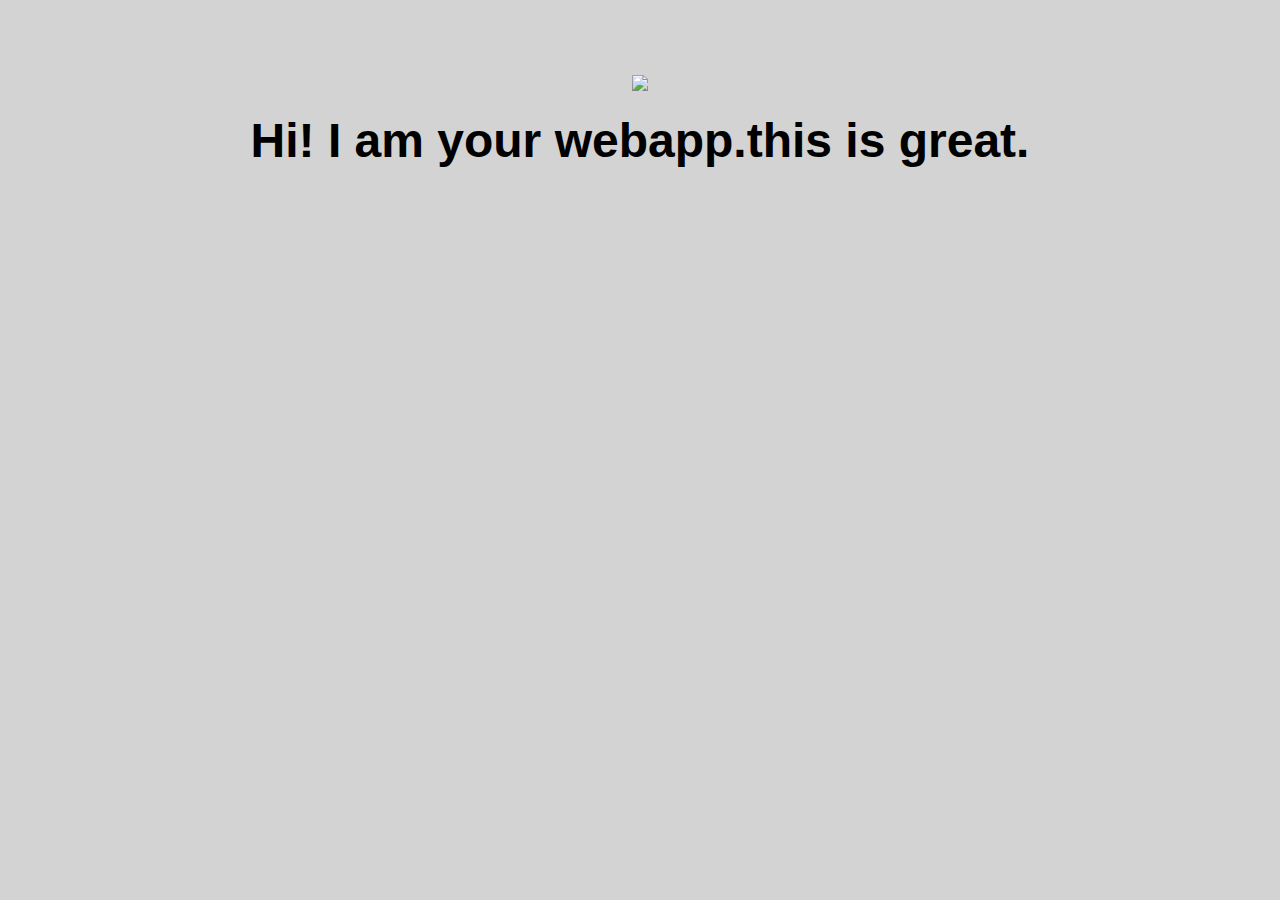
==== ui/index.html @ 213b9b42 "[imad-console] Updates ui/index.html" ====
<!doctype html>
<html>
    <head>
        <link href="/ui/style.css" rel="stylesheet" />
    </head>
    <body>
        <div class="center">
            <img src="/ui/madi.png" class="img-medium"/>
        </div>
        <br>
        <div id='main-text' class="center text-big bold">
            Hi! I am your webapp.this is great.
        </div>
        <script type="text/javascript" src="/ui/main.js">
        </script>
    </body>
</html>
---- ui/style.css ----
body {
    font-family: sans-serif;
    background-color: lightgrey;
    margin-top: 75px;
}

.center {
    text-align: center;
}

.text-big {
    font-size: 300%;
}

.bold {
    font-weight: bold;
}

.img-medium {
    height: 200px;
}

.container {
    max-width: 800px;
    margin: 0 auto;
    color: #979191;
    font-family: sans-serif;
    padding-top: 60px;
    padding-left: 20px;
    padding-right: 20px;
}
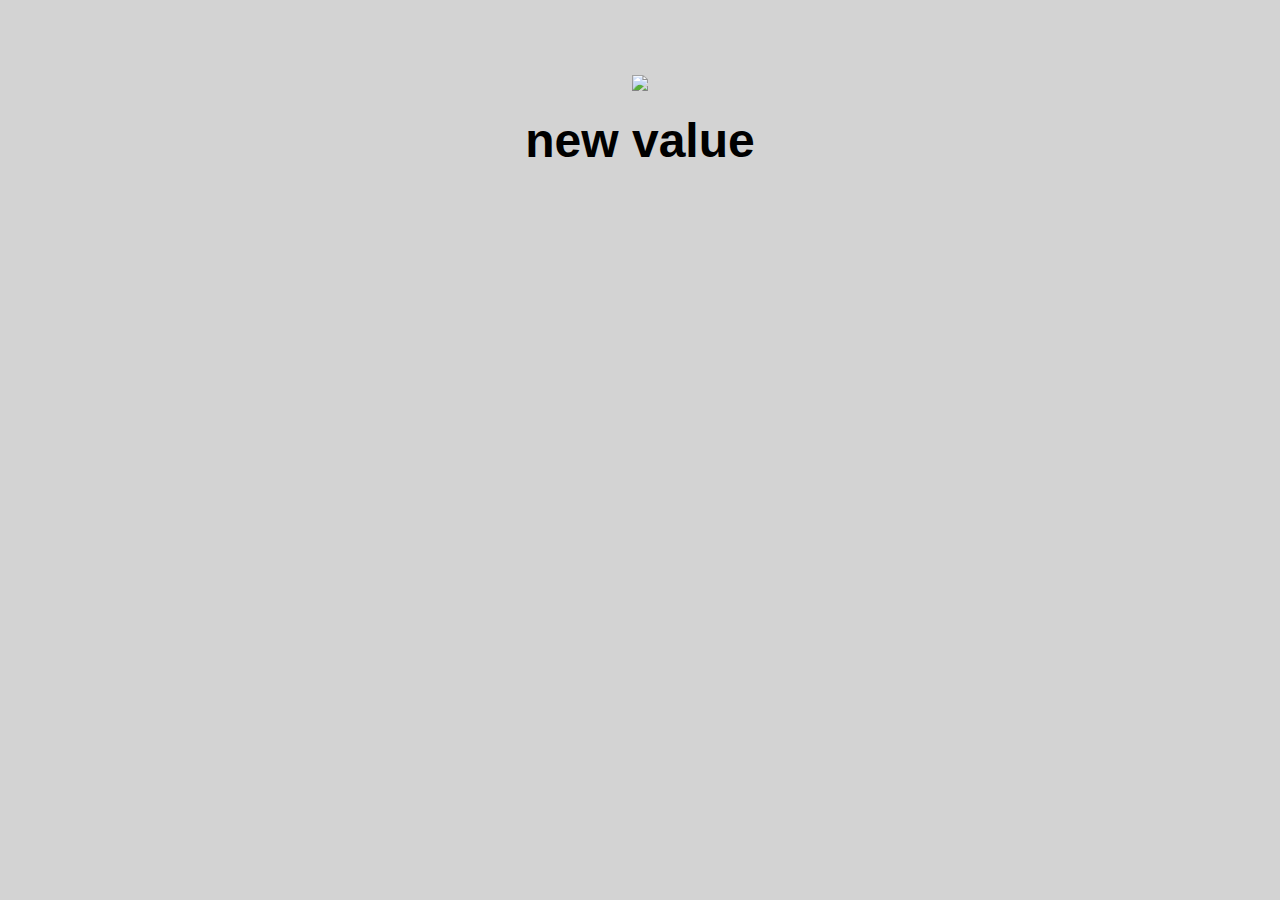
==== commit 202b6528: "[imad-console] Updates ui/index.html" ====
--- a/ui/index.html
+++ b/ui/index.html
@@ -5,12 +5,15 @@
     </head>
     <body>
         <div class="center">
-            <img src="/ui/madi.png" class="img-medium"/>
+            <img id='madi' src="/ui/madi.png" class="img-medium"/>
         </div>
         <br>
-        <div id='main-text' class="center text-big bold">
+        <div id="main-text" class="center text-big bold">
             Hi! I am your webapp.this is great.
         </div>
+        <script>
+        alert('hi this is javascript');
+        </script>
         <script type="text/javascript" src="/ui/main.js">
         </script>
     </body>
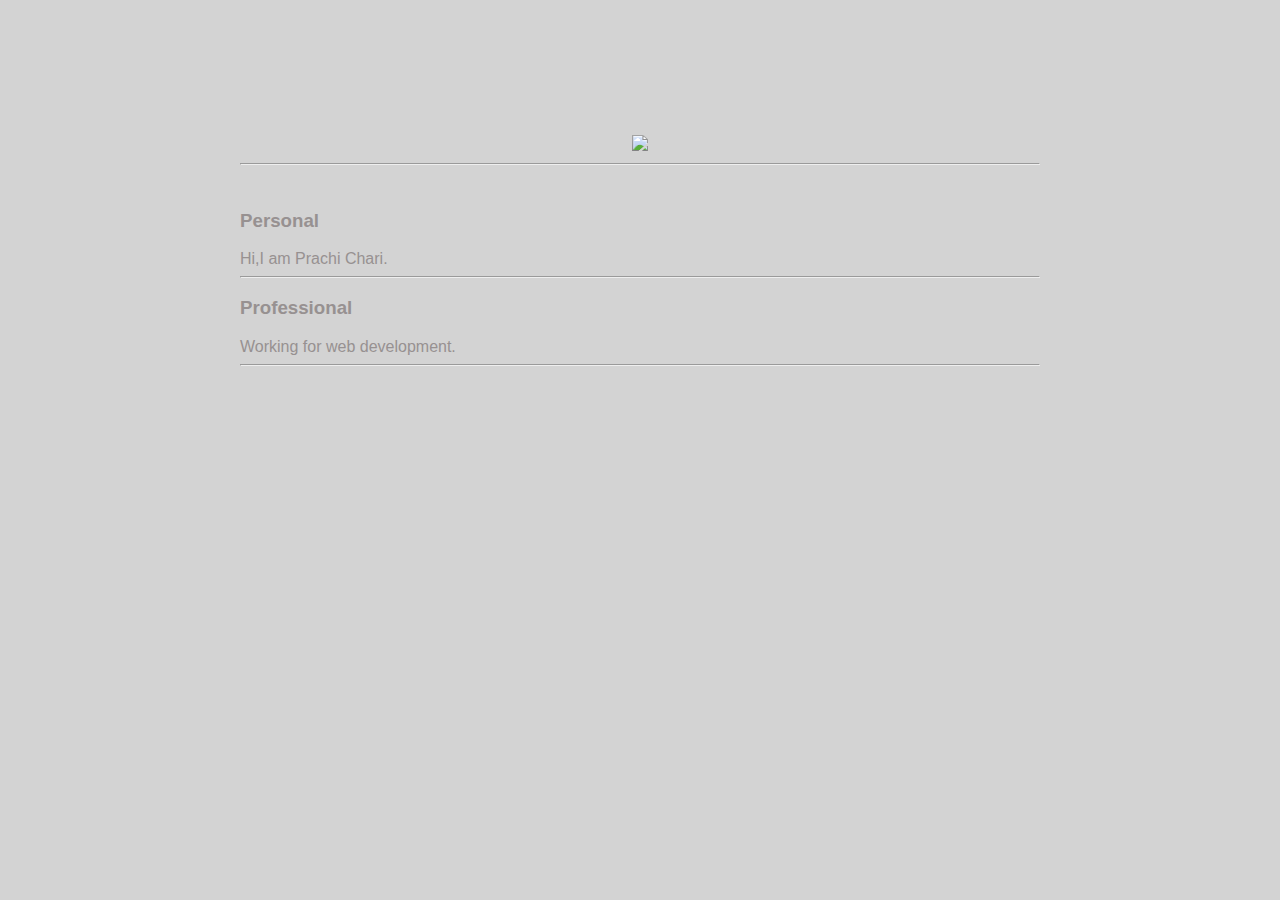
==== commit 7653ed26: "[imad-console] Updates ui/index.html" ====
--- a/ui/index.html
+++ b/ui/index.html
@@ -4,17 +4,26 @@
         <link href="/ui/style.css" rel="stylesheet" />
     </head>
     <body>
+        <div class="container">
         <div class="center">
-            <img id='madi' src="/ui/madi.png" class="img-medium"/>
+            <img id='madi' src="http://www.pngmart.com/files/4/Coder-PNG-Clipart.png" class="img-medium"/>
         </div>
+        <hr/>
         <br>
-        <div id="main-text" class="center text-big bold">
-            Hi! I am your webapp.this is great.
-        </div>
-        <script>
-        alert('hi this is javascript');
-        </script>
+        <h3>Personal</h3>
+       <div>
+           Hi,I am Prachi Chari.
+       </div>
+        <hr/>
+        <h3>Professional</h3>
+        <div>
+            Working for web development.
+            </div>
+            <hr/>
+            <div class="footer">
+             </div>
         <script type="text/javascript" src="/ui/main.js">
         </script>
+        </div>
     </body>
 </html>
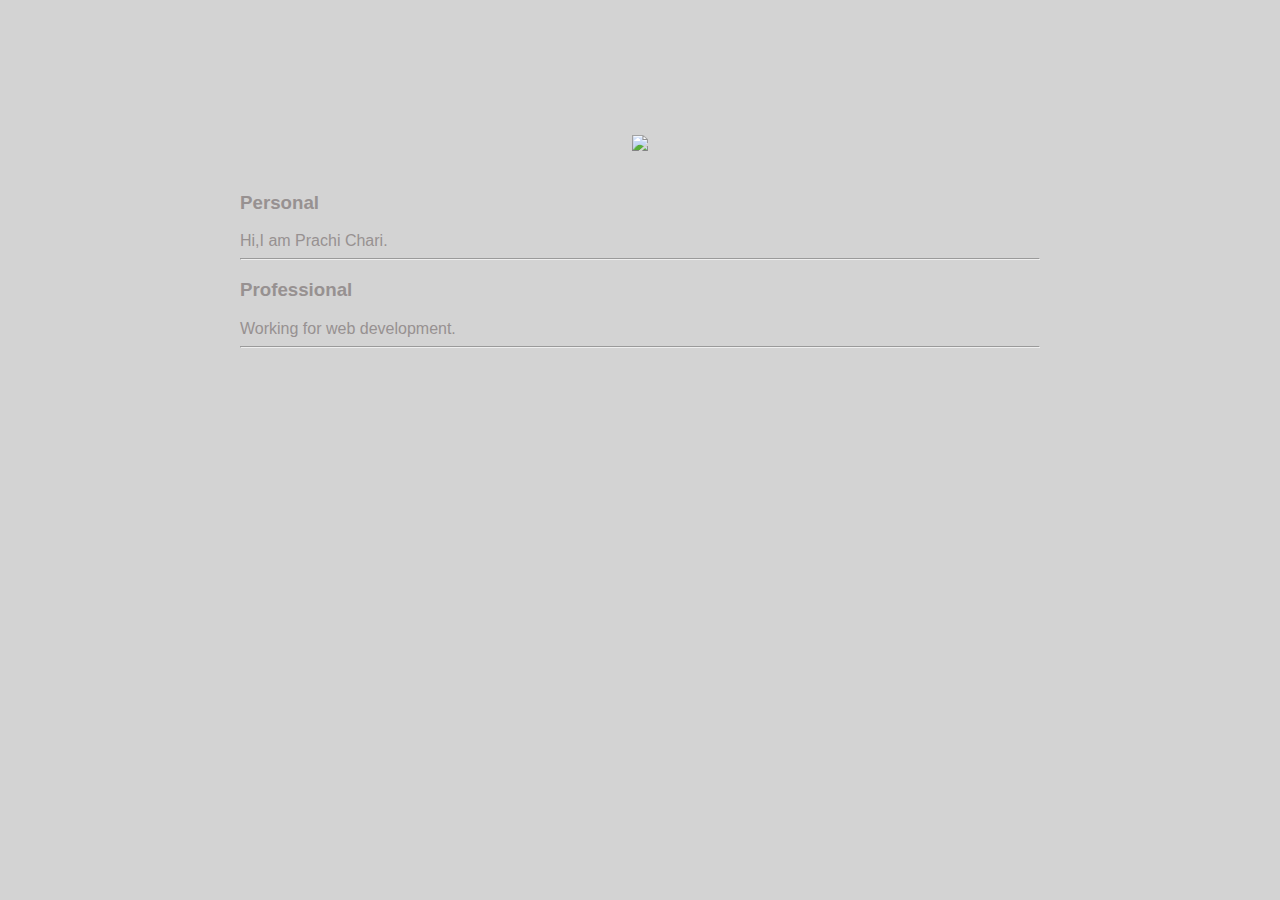
==== commit 1dcd4583: "[imad-console] Updates ui/index.html" ====
--- a/ui/index.html
+++ b/ui/index.html
@@ -8,7 +8,7 @@
         <div class="center">
             <img id='madi' src="http://www.pngmart.com/files/4/Coder-PNG-Clipart.png" class="img-medium"/>
         </div>
-        <hr/>
+        
         <br>
         <h3>Personal</h3>
        <div>
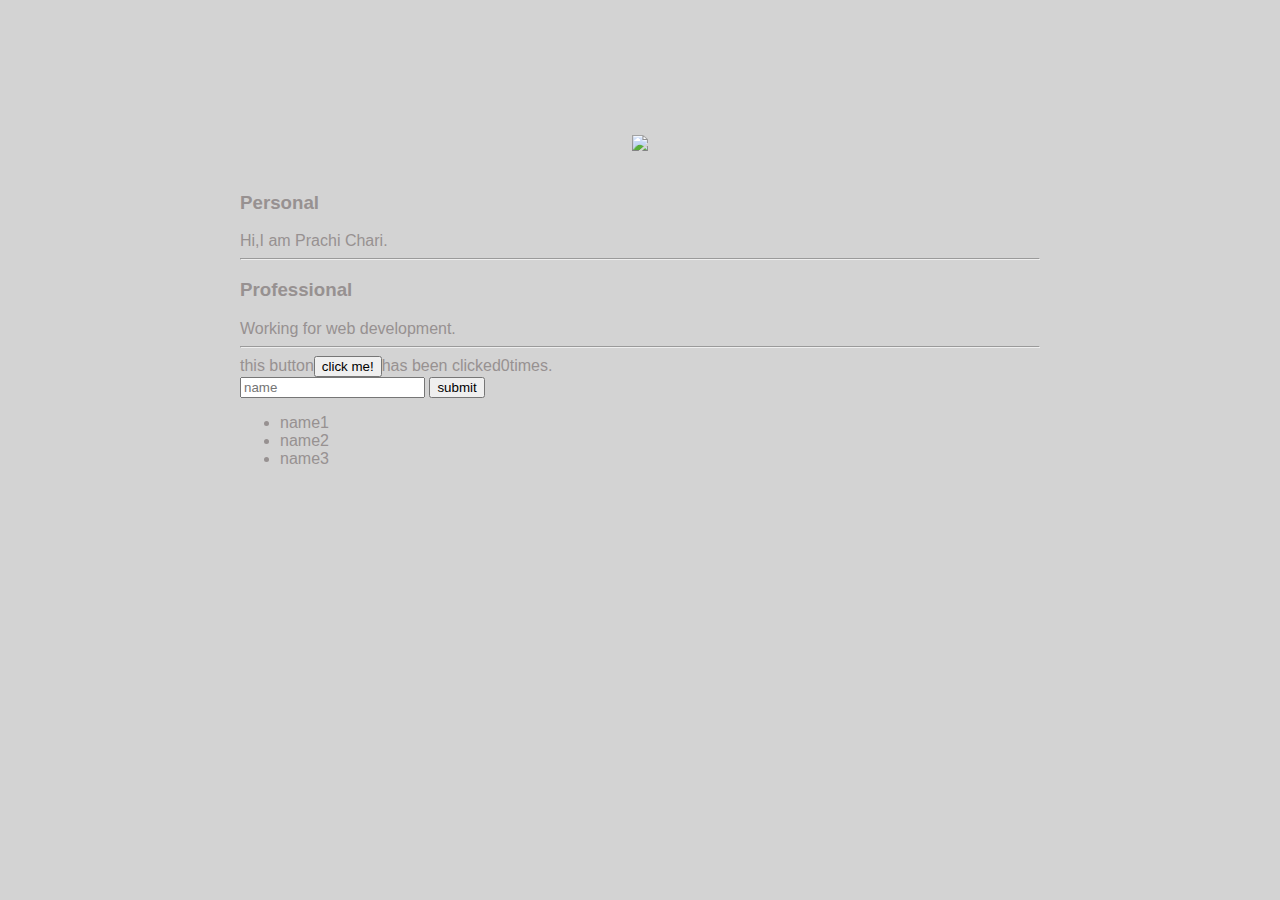
==== commit f207d8ed: "[imad-console] Updates ui/index.html" ====
--- a/ui/index.html
+++ b/ui/index.html
@@ -20,10 +20,21 @@
             Working for web development.
             </div>
             <hr/>
-            <div class="footer">
+            <div class="footer"> 
+            this button<button id="counter">click me!</button>has been clicked<span id="count">0</span>times.
+            <br/>
+            <input type="text" id="name" placeholder="name"></input>
+            <input type="submit" value="submit"></input>
+            <ul>
+                <li>name1</li>
+                 <li>name2</li>
+                 <li>name3</li>
+            </ul>         
              </div>
+             
         <script type="text/javascript" src="/ui/main.js">
         </script>
         </div>
+        
     </body>
 </html>
